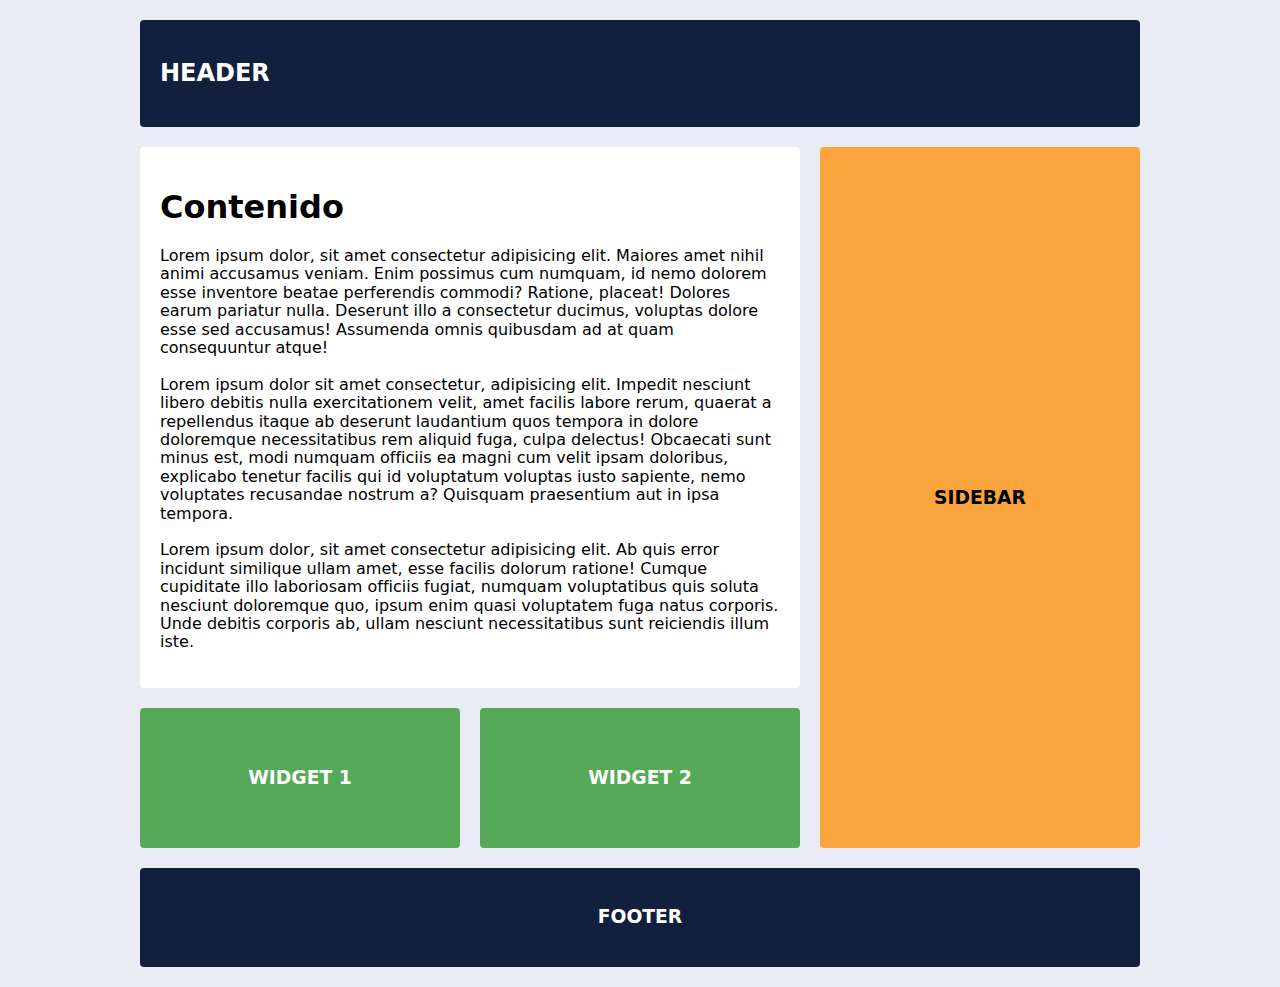
==== index.html @ a7d3a46d "Primer commit" ====
<!DOCTYPE html>
<html lang="es">
	<head>
		<meta charset="UTF-8" />
		<meta name="viewport" content="width=device-width, initial-scale=1.0" />
		<!-- <link */
			href="https://fonts.googleapis.com/css2?family=Roboto:wght@300&display=swap"
			rel="stylesheet"
		/> -->
		<link rel="stylesheet" href="./normalize.css" />
		<link rel="stylesheet" href="./styles.css" />
		<title>Document</title>
	</head>

	<body>
		<div class="contenedor">
			<header class="cabecera">
				<h2>HEADER</h2>
			</header>
			<main class="contenido">
				<h1>Contenido</h1>
				<p>
					Lorem ipsum dolor, sit amet consectetur adipisicing elit. Maiores amet
					nihil animi accusamus veniam. Enim possimus cum numquam, id nemo
					dolorem esse inventore beatae perferendis commodi? Ratione, placeat!
					Dolores earum pariatur nulla. Deserunt illo a consectetur ducimus,
					voluptas dolore esse sed accusamus! Assumenda omnis quibusdam ad at
					quam consequuntur atque!
					<br /><br />
					Lorem ipsum dolor sit amet consectetur, adipisicing elit. Impedit
					nesciunt libero debitis nulla exercitationem velit, amet facilis
					labore rerum, quaerat a repellendus itaque ab deserunt laudantium quos
					tempora in dolore doloremque necessitatibus rem aliquid fuga, culpa
					delectus! Obcaecati sunt minus est, modi numquam officiis ea magni cum
					velit ipsam doloribus, explicabo tenetur facilis qui id voluptatum
					voluptas iusto sapiente, nemo voluptates recusandae nostrum a?
					Quisquam praesentium aut in ipsa tempora.
					<br /><br />
					Lorem ipsum dolor, sit amet consectetur adipisicing elit. Ab quis
					error incidunt similique ullam amet, esse facilis dolorum ratione!
					Cumque cupiditate illo laboriosam officiis fugiat, numquam
					voluptatibus quis soluta nesciunt doloremque quo, ipsum enim quasi
					voluptatem fuga natus corporis. Unde debitis corporis ab, ullam
					nesciunt necessitatibus sunt reiciendis illum iste.
				</p>
			</main>
			<aside class="sidebar">
				<h3>SIDEBAR</h3>
			</aside>
			<div class="widget-1">
				<h3>WIDGET 1</h3>
			</div>
			<div class="widget-2">
				<h3>WIDGET 2</h3>
			</div>
			<footer class="pie">
				<h3>FOOTER</h3>
			</footer>
		</div>
	</body>
</html>
---- styles.css ----
body {
	background: #e9ecf4;
	color: #000;
	font-family: -apple-system, system-ui, BlinkMacSystemFont, 'Segoe UI',
		Helvetica, Arial, sans-serif, 'Apple Color Emoji', 'Segoe UI Emoji',
		'Segoe UI Symbol';
}

h1,
h2,
h3,
h4,
h5,
h6 {
	font-family: -apple-system, system-ui, BlinkMacSystemFont, 'Segoe UI',
		Helvetica, Arial, sans-serif, 'Apple Color Emoji', 'Segoe UI Emoji',
		'Segoe UI Symbol';
	/*margin: 0;*/
}

.contenedor {
	width: 90%;
	max-width: 1000px;
	margin: 20px auto;
	display: grid;
	grid-gap: 20px;
	grid-template-columns: repeat(3, 1fr);
	grid-template-rows: repeat(4, auto);

	grid-template-areas:
		'header header header'
		'contenido contenido sidebar'
		'widget-1 widget-2 sidebar'
		'footer footer footer';
}

.contenedor > div,
.contenedor .cabecera,
.contenedor .contenido,
.contenedor .sidebar,
.contenedor .pie {
	padding: 20px;
	border-radius: 4px;
}

.contenedor .cabecera {
	background: #12203e;
	color: #fff;
	/* grid-column-start: 1;
	grid-column-end: -1; */
	grid-area: header;
}

.contenedor .contenido {
	/* grid-column: span 2; */
	background: #fff;
	grid-area: contenido;
}

.contenedor .sidebar {
	/* grid-column: 3 / 4; */
	background: #faa43d;
	display: flex;
	align-items: center;
	justify-content: center;
	/* grid-row: span 2; */
	min-height: 100px;
	grid-area: sidebar;
}

.contenedor .widget-1,
.contenedor .widget-2 {
	background: #55a855fd;
	color: #fff;
	height: 100px;
	display: flex;
	align-items: center;
	justify-content: center;
}

.contenedor .widget-1 {
	grid-area: widget-1;
}

.contenedor .widget-2 {
	grid-area: widget-2;
}

.contenedor .pie {
	background: #12203e;
	color: #fff;
	/* grid-column: span 3; */
	text-align: center;
	grid-area: footer;
}

@media screen and (max-width: 768px) {
	.contenedor {
		/*grid-column: 1 / -1;
	}
}

.contenedor .sidebar {
	grid-column: 1 / -1;
}

.contenedor .widget-1 {
	grid-column: span 2;
} */
		grid-template-areas:
			'header header header'
			'contenido contenido contenido'
			'sidebar sidebar sidebar'
			'widget-1 widget-1 widget-2'
			'footer footer footer';
	}
}
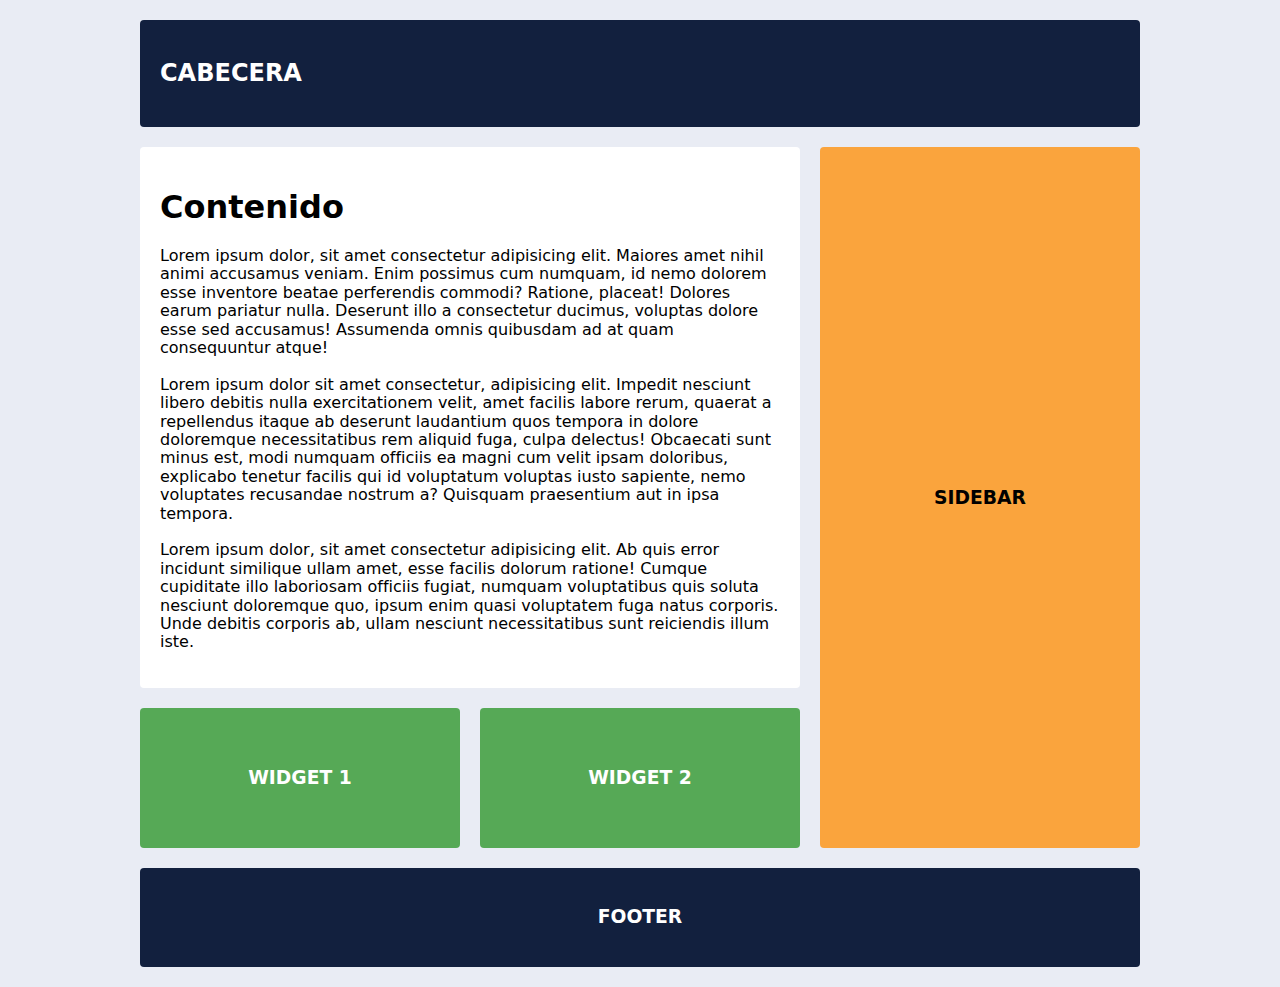
==== commit d00e202d: "Cabecera" ====
--- a/index.html
+++ b/index.html
@@ -15,7 +15,7 @@
 	<body>
 		<div class="contenedor">
 			<header class="cabecera">
-				<h2>HEADER</h2>
+				<h2>CABECERA</h2>
 			</header>
 			<main class="contenido">
 				<h1>Contenido</h1>
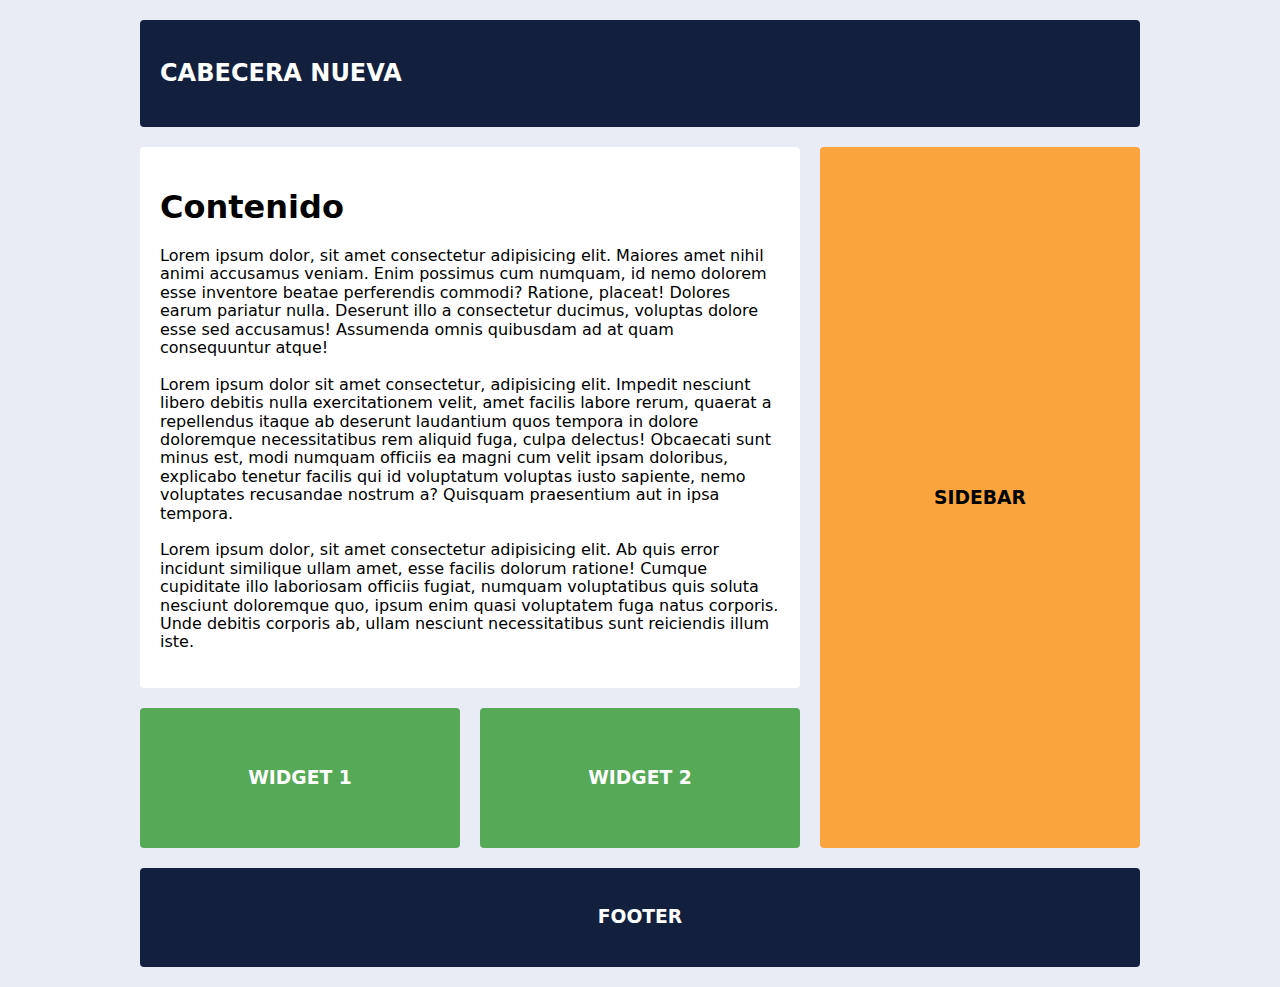
==== commit f8c73e9e: "Cabecera nueva" ====
--- a/index.html
+++ b/index.html
@@ -15,7 +15,7 @@
 	<body>
 		<div class="contenedor">
 			<header class="cabecera">
-				<h2>CABECERA</h2>
+				<h2>CABECERA NUEVA</h2>
 			</header>
 			<main class="contenido">
 				<h1>Contenido</h1>
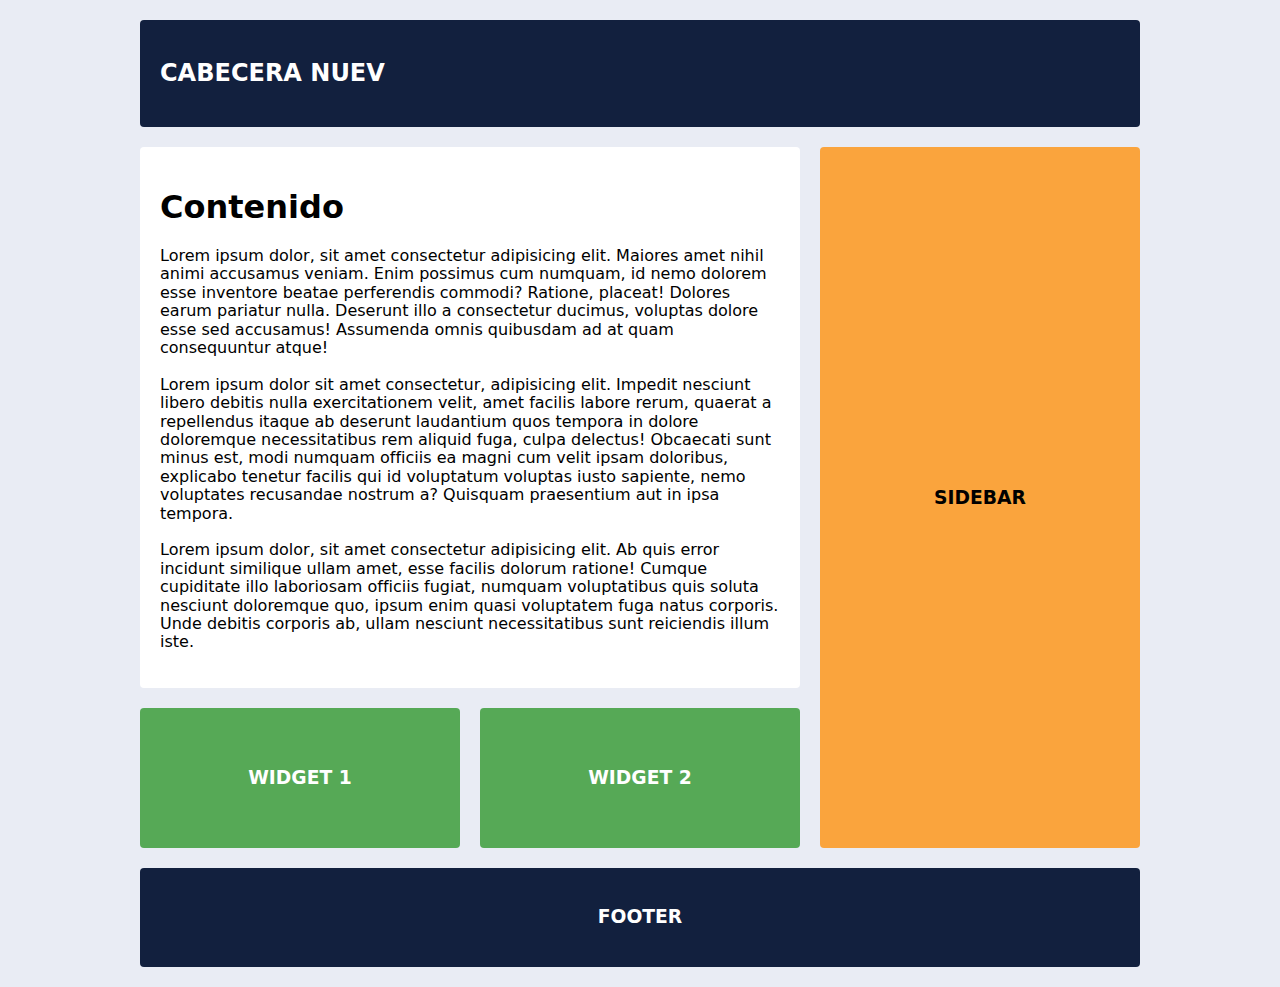
==== commit e252cf3b: "#1" ====
--- a/index.html
+++ b/index.html
@@ -15,7 +15,7 @@
 	<body>
 		<div class="contenedor">
 			<header class="cabecera">
-				<h2>CABECERA NUEVA</h2>
+				<h2>CABECERA NUEV</h2>
 			</header>
 			<main class="contenido">
 				<h1>Contenido</h1>
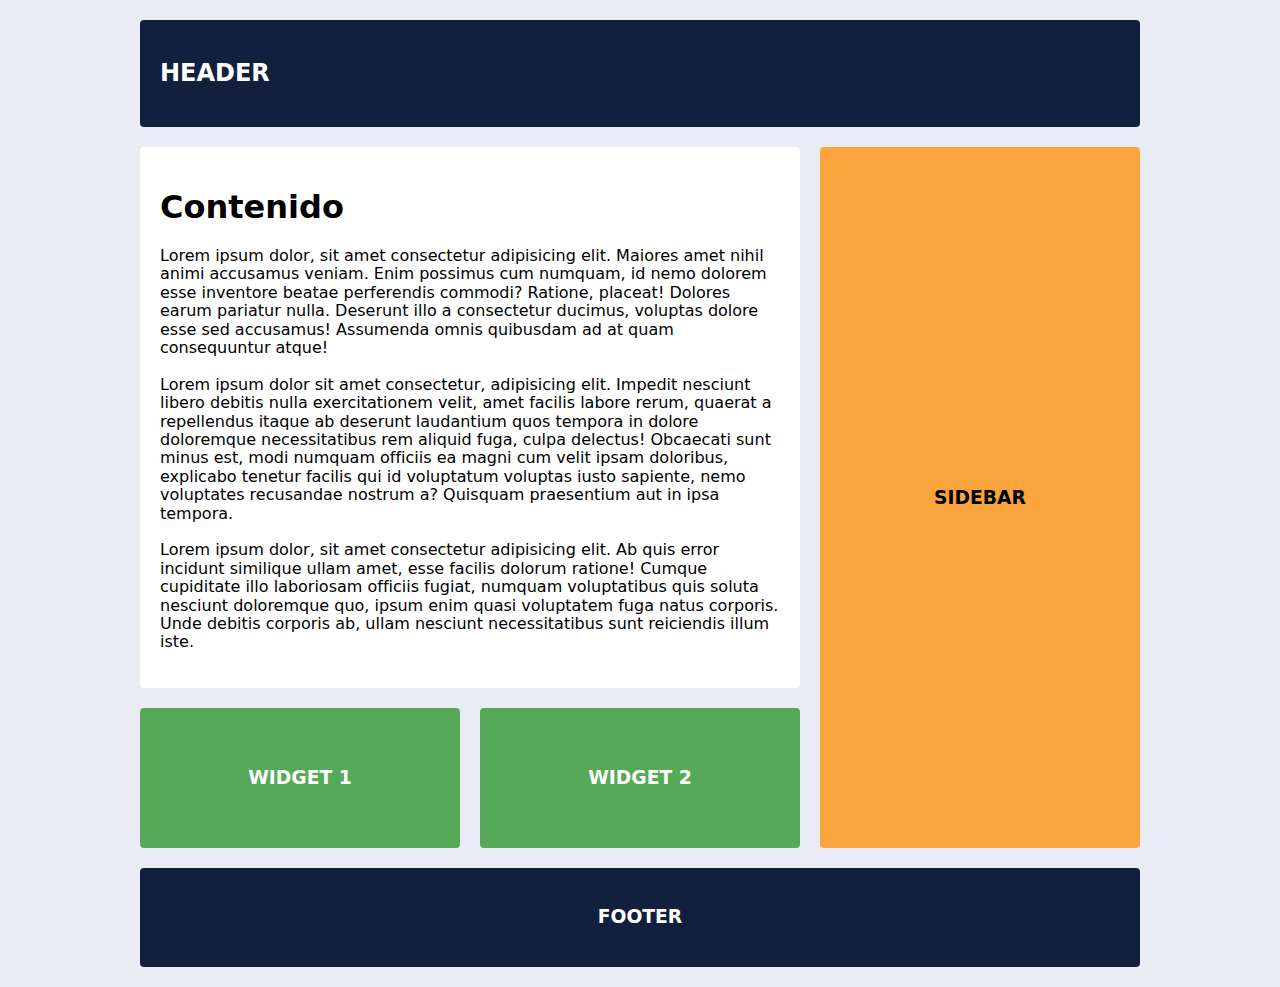
==== commit 88b84ef6: "#2" ====
--- a/index.html
+++ b/index.html
@@ -15,7 +15,7 @@
 	<body>
 		<div class="contenedor">
 			<header class="cabecera">
-				<h2>CABECERA NUEV</h2>
+				<h2>HEADER</h2>
 			</header>
 			<main class="contenido">
 				<h1>Contenido</h1>
